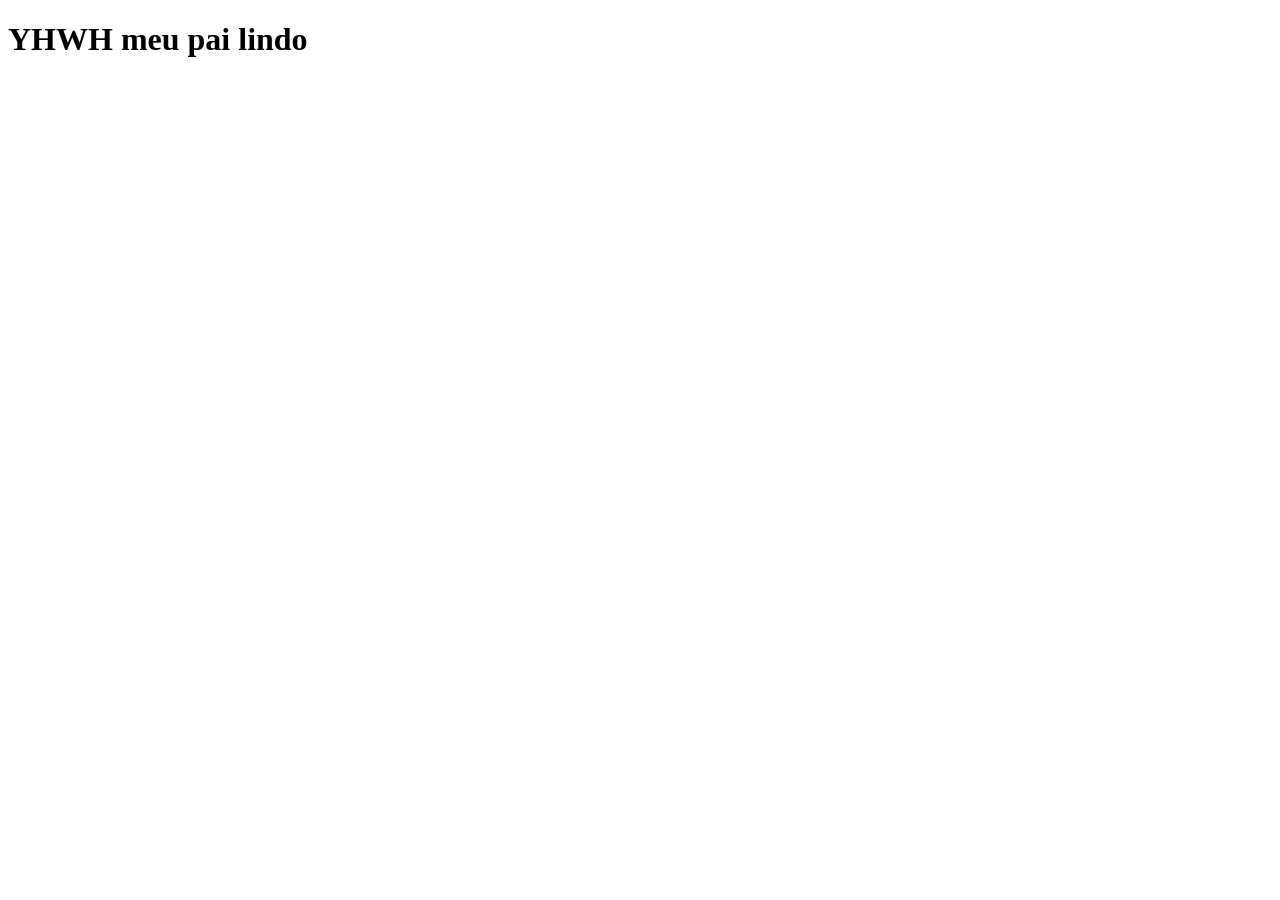
==== index.html @ 0d578454 "first commit" ====
<!DOCTYPE html>
<html lang="pt-br">
<head>
    <meta charset="UTF-8">
    <meta name="viewport" content="width=device-width, initial-scale=1.0">
    <title>Debsy web page</title>
</head>
<body>
 <h1>YHWH meu pai lindo</h1>   
</body>
</html>
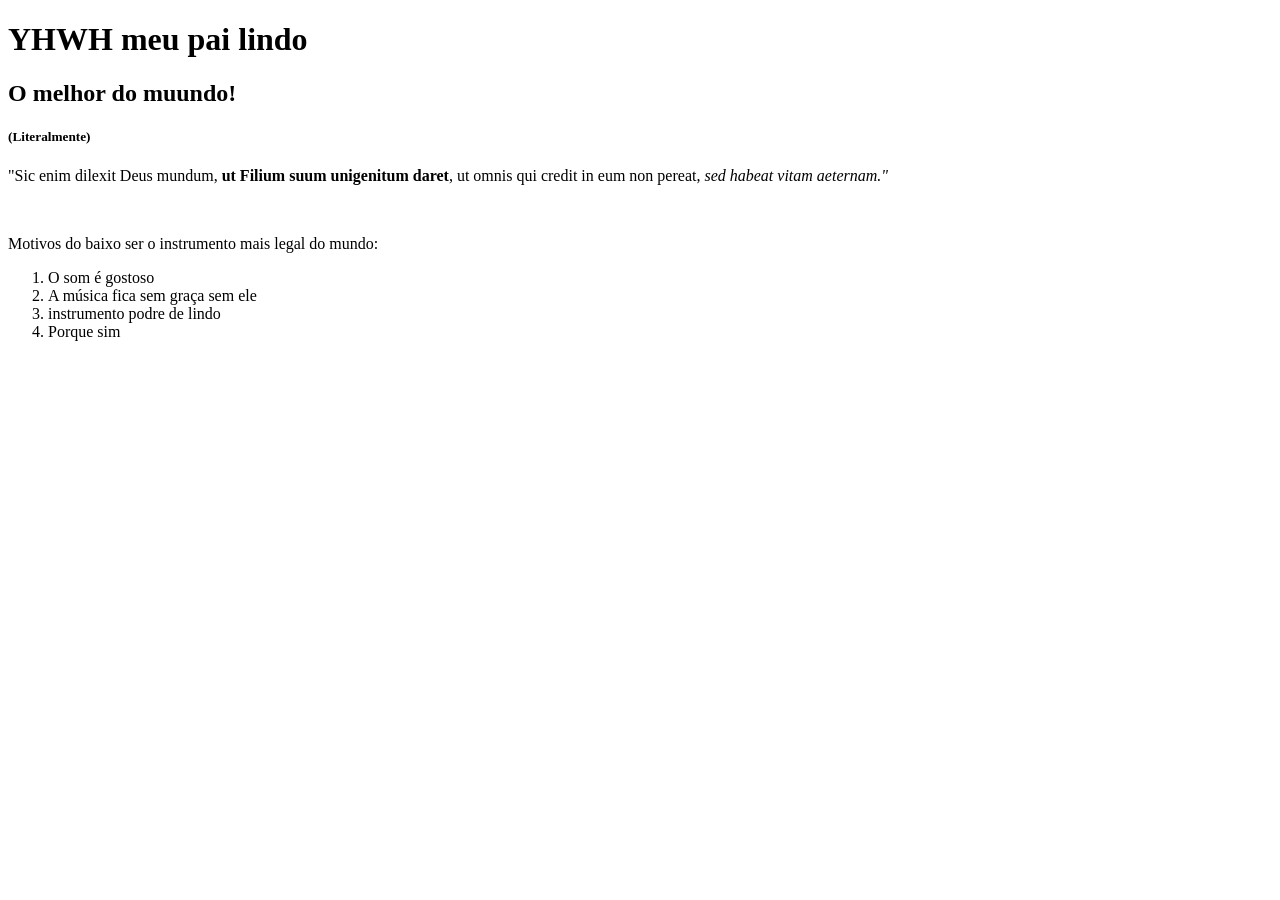
==== commit 531eff9b: "Aula super legal ebaaaaaaaaaaaaaaaaaaaaaaaaaaaa" ====
--- a/index.html
+++ b/index.html
@@ -1,11 +1,26 @@
-<!DOCTYPE html>
+<!doctype html>
 <html lang="pt-br">
-<head>
-    <meta charset="UTF-8">
-    <meta name="viewport" content="width=device-width, initial-scale=1.0">
+  <head>
+    <meta charset="UTF-8" />
+    <meta name="viewport" content="width=device-width, initial-scale=1.0" />
     <title>Debsy web page</title>
-</head>
-<body>
- <h1>YHWH meu pai lindo</h1>   
-</body>
-</html>+  </head>
+  <!-- Uau a coisa mais legal do mundo -->
+  <body>
+    <h1>YHWH meu pai lindo</h1>
+    <h2>O melhor do muundo!</h2>
+    <h5>(Literalmente)</h5>
+    <p>
+      "Sic enim dilexit Deus mundum, <strong>ut Filium suum unigenitum daret</strong>, ut omnis
+      qui credit in eum non pereat, <em>sed habeat vitam aeternam."
+    </p></em>
+    <br  />
+    <p>Motivos do baixo ser o instrumento mais legal do mundo:</p>
+<ol> 
+    <li>O som é gostoso</li>
+    <li>A música fica sem graça sem ele</li>
+    <li>instrumento podre de lindo</li>
+    <li>Porque sim</li>
+</ol>
+  </body>
+</html>
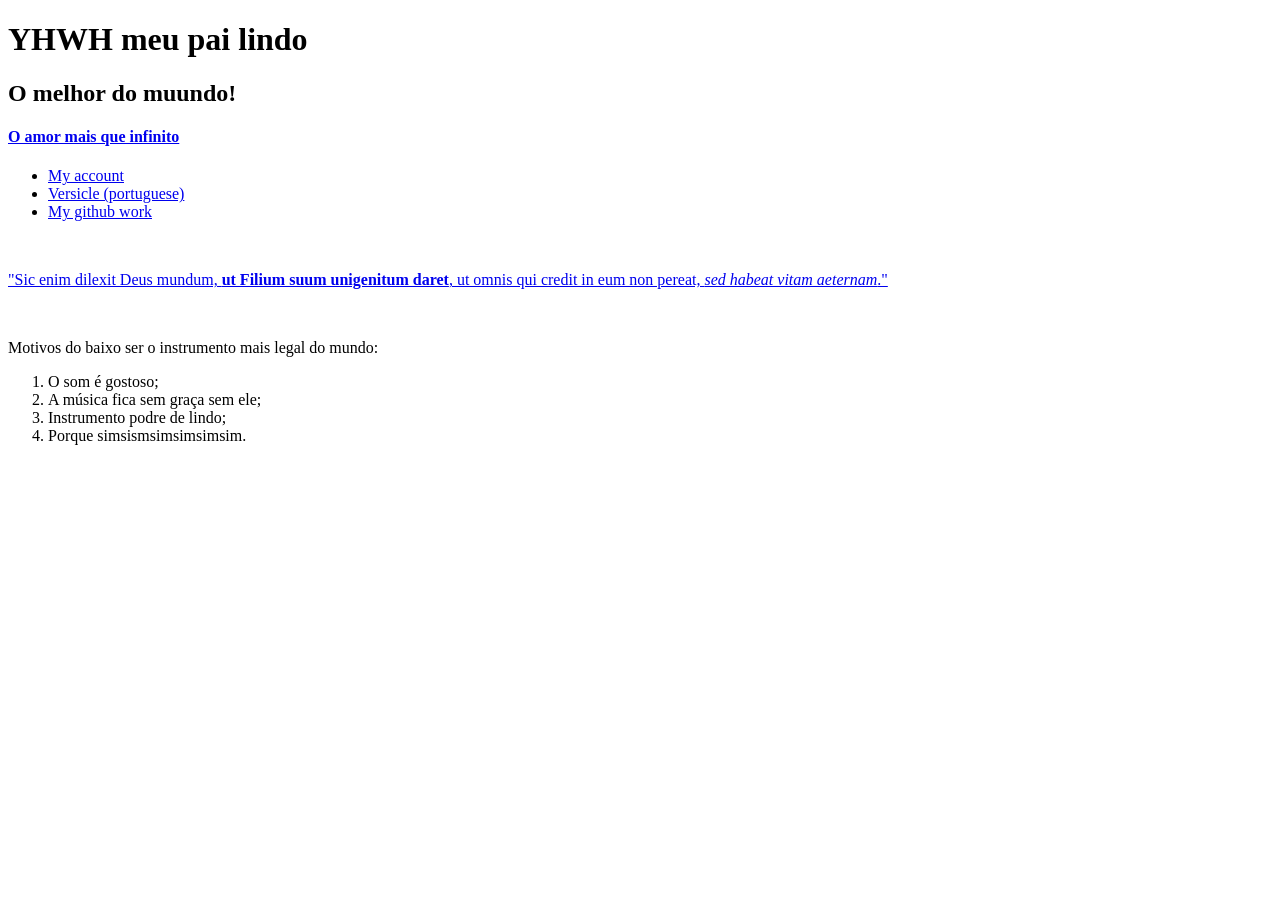
==== commit 8de76151: "Aula 14/05 Link e nav" ====
--- a/index.html
+++ b/index.html
@@ -9,18 +9,39 @@
   <body>
     <h1>YHWH meu pai lindo</h1>
     <h2>O melhor do muundo!</h2>
-    <h5>(Literalmente)</h5>
+    <h4><a href="Sobre.html">O amor mais que infinito</a></h4>
+
+    <nav>
+      <ul>
+        <li>
+          <a href="https://github.com/dbsy-16" target="_blank">My account</a>
+        </li>
+        <li>
+          <a href="https://www.bibliaonline.com.br/acf/jo/3" target="_blank" >Versicle (portuguese)</a
+          >
+        </li>
+        <li>
+          <a href="https://github.com/dbsy-16/Debsy-autoria-web1"
+           target="_blank" >My github work</a
+          >
+        </li>
+      </ul>
+    </nav>
+    <br />
     <p>
-      "Sic enim dilexit Deus mundum, <strong>ut Filium suum unigenitum daret</strong>, ut omnis
-      qui credit in eum non pereat, <em>sed habeat vitam aeternam."
-    </p></em>
-    <br  />
+      <a href="https://www.bible.com/bible/823/JHN.3.16.VULG"
+       target="_blank" >"Sic enim dilexit Deus mundum,
+        <strong>ut Filium suum unigenitum daret</strong>, ut omnis qui credit in
+        eum non pereat, <em>sed habeat vitam aeternam</em>."</a
+      >
+    </p>
+    <br />
     <p>Motivos do baixo ser o instrumento mais legal do mundo:</p>
-<ol> 
-    <li>O som é gostoso</li>
-    <li>A música fica sem graça sem ele</li>
-    <li>instrumento podre de lindo</li>
-    <li>Porque sim</li>
-</ol>
+    <ol>
+      <li>O som é gostoso;</li>
+      <li>A música fica sem graça sem ele;</li>
+      <li>Instrumento podre de lindo;</li>
+      <li>Porque simsismsimsimsimsim.</li>
+    </ol>
   </body>
 </html>
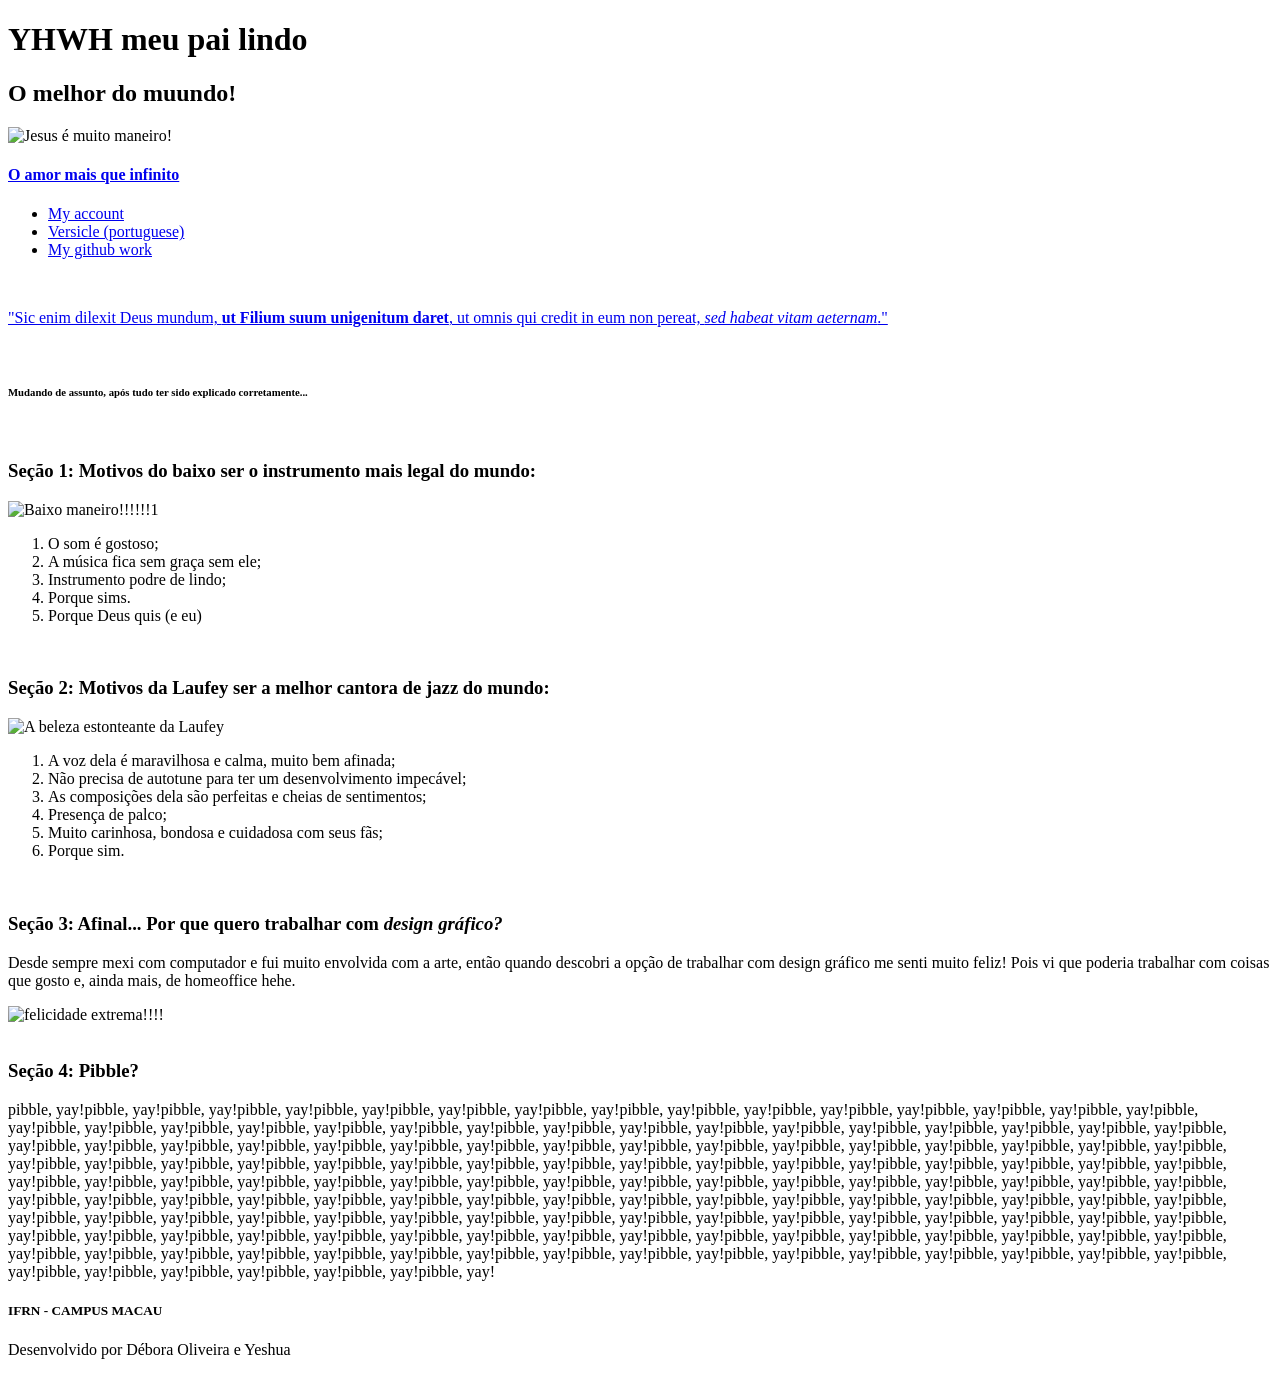
==== commit 3aa69afc: "Aula cotraturno 20/05/26" ====
--- a/index.html
+++ b/index.html
@@ -7,41 +7,168 @@
   </head>
   <!-- Uau a coisa mais legal do mundo -->
   <body>
-    <h1>YHWH meu pai lindo</h1>
-    <h2>O melhor do muundo!</h2>
-    <h4><a href="Sobre.html">O amor mais que infinito</a></h4>
+    <!-- Header é tipo o cabeçalho do site, pondo sua forma de navegação e opções... -->
+    <header>
+      <h1>YHWH meu pai lindo</h1>
+      <h2>O melhor do muundo!</h2>
 
-    <nav>
-      <ul>
-        <li>
-          <a href="https://github.com/dbsy-16" target="_blank">My account</a>
-        </li>
-        <li>
-          <a href="https://www.bibliaonline.com.br/acf/jo/3" target="_blank" >Versicle (portuguese)</a
-          >
-        </li>
-        <li>
-          <a href="https://github.com/dbsy-16/Debsy-autoria-web1"
-           target="_blank" >My github work</a
-          >
-        </li>
-      </ul>
-    </nav>
+      <img
+        src="https://i.pinimg.com/736x/ab/6b/bf/ab6bbfecf361f3de4efa63d5a4ce3e85.jpg"
+        alt="Jesus é muito maneiro!"
+      />
+
+      <h4><a href="Sobre.html">O amor mais que infinito</a></h4>
+      <!-- Indica menu de navegação: NAV. Só semântico mesmo -->
+      <nav>
+        <ul>
+          <li>
+            <a href="https://github.com/dbsy-16" target="_blank">My account</a>
+          </li>
+          <li>
+            <a href="https://www.bibliaonline.com.br/acf/jo/3" target="_blank"
+              >Versicle (portuguese)</a
+            >
+          </li>
+          <li>
+            <a
+              href="https://github.com/dbsy-16/Debsy-autoria-web1"
+              target="_blank"
+              >My github work</a
+            >
+          </li>
+        </ul>
+      </nav>
+    </header>
+
     <br />
-    <p>
-      <a href="https://www.bible.com/bible/823/JHN.3.16.VULG"
-       target="_blank" >"Sic enim dilexit Deus mundum,
-        <strong>ut Filium suum unigenitum daret</strong>, ut omnis qui credit in
-        eum non pereat, <em>sed habeat vitam aeternam</em>."</a
-      >
-    </p>
-    <br />
-    <p>Motivos do baixo ser o instrumento mais legal do mundo:</p>
-    <ol>
-      <li>O som é gostoso;</li>
-      <li>A música fica sem graça sem ele;</li>
-      <li>Instrumento podre de lindo;</li>
-      <li>Porque simsismsimsimsimsim.</li>
-    </ol>
+    <!-- COnteúdo principal do site, facilitando a compreenssão -->
+    <main>
+      <p>
+        <!-- lembrar sempre de por "target='blank'" para "a", ou seja, links -->
+        <a href="https://www.bible.com/bible/823/JHN.3.16.VULG" target="_blank"
+          >"Sic enim dilexit Deus mundum,
+          <strong>ut Filium suum unigenitum daret</strong>, ut omnis qui credit
+          in eum non pereat, <em>sed habeat vitam aeternam</em>."</a
+        >
+      </p>
+
+      <br />
+
+      <h6>Mudando de assunto, após tudo ter sido explicado corretamente...</h6>
+
+      <br />
+
+      <section>
+        <h3>
+          Seção 1: Motivos do baixo ser o instrumento mais legal do mundo:
+        </h3>
+
+        <img
+          src="https://i0.wp.com/www.attackmagazine.com/wp-content/uploads/2021/03/bass-gif.gif?fit=245%2C245&ssl=1"
+          alt="Baixo maneiro!!!!!!1"
+        />
+
+        <!-- ol: lista ordenada, ul: lista não ordenada. Li: itens da lista -->
+
+        <div>
+          <ol>
+            <li>O som é gostoso;</li>
+            <li>A música fica sem graça sem ele;</li>
+            <li>Instrumento podre de lindo;</li>
+            <li>Porque sims.</li>
+            <li>Porque Deus quis (e eu)</li>
+          </ol>
+        </div>
+      </section>
+      <br />
+      <section>
+        <h3>
+          Seção 2: Motivos da Laufey ser a melhor cantora de jazz do mundo:
+        </h3>
+
+        <img
+          src="https://img1.picmix.com/output/pic/normal/5/2/7/0/12910725_632b4.gif"
+          alt="A beleza estonteante da Laufey"
+        />
+
+        <div>
+          <ol>
+            <li>A voz dela é maravilhosa e calma, muito bem afinada;</li>
+            <li>
+              Não precisa de autotune para ter um desenvolvimento impecável;
+            </li>
+            <li>As composições dela são perfeitas e cheias de sentimentos;</li>
+            <li>Presença de palco;</li>
+            <li>Muito carinhosa, bondosa e cuidadosa com seus fãs;</li>
+            <li>Porque sim.</li>
+          </ol>
+        </div>
+      </section>
+      <br />
+      <section>
+        <h3>
+          Seção 3: Afinal... Por que quero trabalhar com
+          <em>design gráfico?</em>
+        </h3>
+
+        <p>
+          Desde sempre mexi com computador e fui muito envolvida com a arte,
+          então quando descobri a opção de trabalhar com design gráfico me senti
+          muito feliz! Pois vi que poderia trabalhar com coisas que gosto e,
+          ainda mais, de homeoffice hehe.
+        </p>
+
+        <div>
+          <img
+            src="https://media2.giphy.com/media/v1.Y2lkPTZjMDliOTUyNzE2YnZlM3Q0YXo0bXlibjY3MnVhMG9nc2pqOWZmM2YwcDhicDZwcyZlcD12MV9naWZzX3NlYXJjaCZjdD1n/llWAXObcitkS7x9XiQ/200w.gif"
+            alt="felicidade extrema!!!!"
+          />
+        </div>
+      </section>
+      <br />
+      <section>
+        <h3>Seção 4: Pibble?</h3>
+
+        <div>
+          <p>
+            pibble, yay!pibble, yay!pibble, yay!pibble, yay!pibble, yay!pibble,
+            yay!pibble, yay!pibble, yay!pibble, yay!pibble, yay!pibble,
+            yay!pibble, yay!pibble, yay!pibble, yay!pibble, yay!pibble,
+            yay!pibble, yay!pibble, yay!pibble, yay!pibble, yay!pibble,
+            yay!pibble, yay!pibble, yay!pibble, yay!pibble, yay!pibble,
+            yay!pibble, yay!pibble, yay!pibble, yay!pibble, yay!pibble,
+            yay!pibble, yay!pibble, yay!pibble, yay!pibble, yay!pibble,
+            yay!pibble, yay!pibble, yay!pibble, yay!pibble, yay!pibble,
+            yay!pibble, yay!pibble, yay!pibble, yay!pibble, yay!pibble,
+            yay!pibble, yay!pibble, yay!pibble, yay!pibble, yay!pibble,
+            yay!pibble, yay!pibble, yay!pibble, yay!pibble, yay!pibble,
+            yay!pibble, yay!pibble, yay!pibble, yay!pibble, yay!pibble,
+            yay!pibble, yay!pibble, yay!pibble, yay!pibble, yay!pibble,
+            yay!pibble, yay!pibble, yay!pibble, yay!pibble, yay!pibble,
+            yay!pibble, yay!pibble, yay!pibble, yay!pibble, yay!pibble,
+            yay!pibble, yay!pibble, yay!pibble, yay!pibble, yay!pibble,
+            yay!pibble, yay!pibble, yay!pibble, yay!pibble, yay!pibble,
+            yay!pibble, yay!pibble, yay!pibble, yay!pibble, yay!pibble,
+            yay!pibble, yay!pibble, yay!pibble, yay!pibble, yay!pibble,
+            yay!pibble, yay!pibble, yay!pibble, yay!pibble, yay!pibble,
+            yay!pibble, yay!pibble, yay!pibble, yay!pibble, yay!pibble,
+            yay!pibble, yay!pibble, yay!pibble, yay!pibble, yay!pibble,
+            yay!pibble, yay!pibble, yay!pibble, yay!pibble, yay!pibble,
+            yay!pibble, yay!pibble, yay!pibble, yay!pibble, yay!pibble,
+            yay!pibble, yay!pibble, yay!pibble, yay!pibble, yay!pibble,
+            yay!pibble, yay!pibble, yay!pibble, yay!pibble, yay!pibble,
+            yay!pibble, yay!pibble, yay!pibble, yay!pibble, yay!pibble,
+            yay!pibble, yay!pibble, yay!pibble, yay!pibble, yay!pibble,
+            yay!pibble, yay!pibble, yay!pibble, yay!pibble, yay!pibble,
+            yay!pibble, yay!pibble, yay!pibble, yay!pibble, yay!
+          </p>
+        </div>
+      </section>
+    </main>
+    <!-- Informações secundarias, fica embaixo no site, com contatos, etc -->
+    <footer>
+      <h5>IFRN - CAMPUS MACAU</h5>
+      <p>Desenvolvido por Débora Oliveira e Yeshua</p>
+    </footer>
   </body>
 </html>
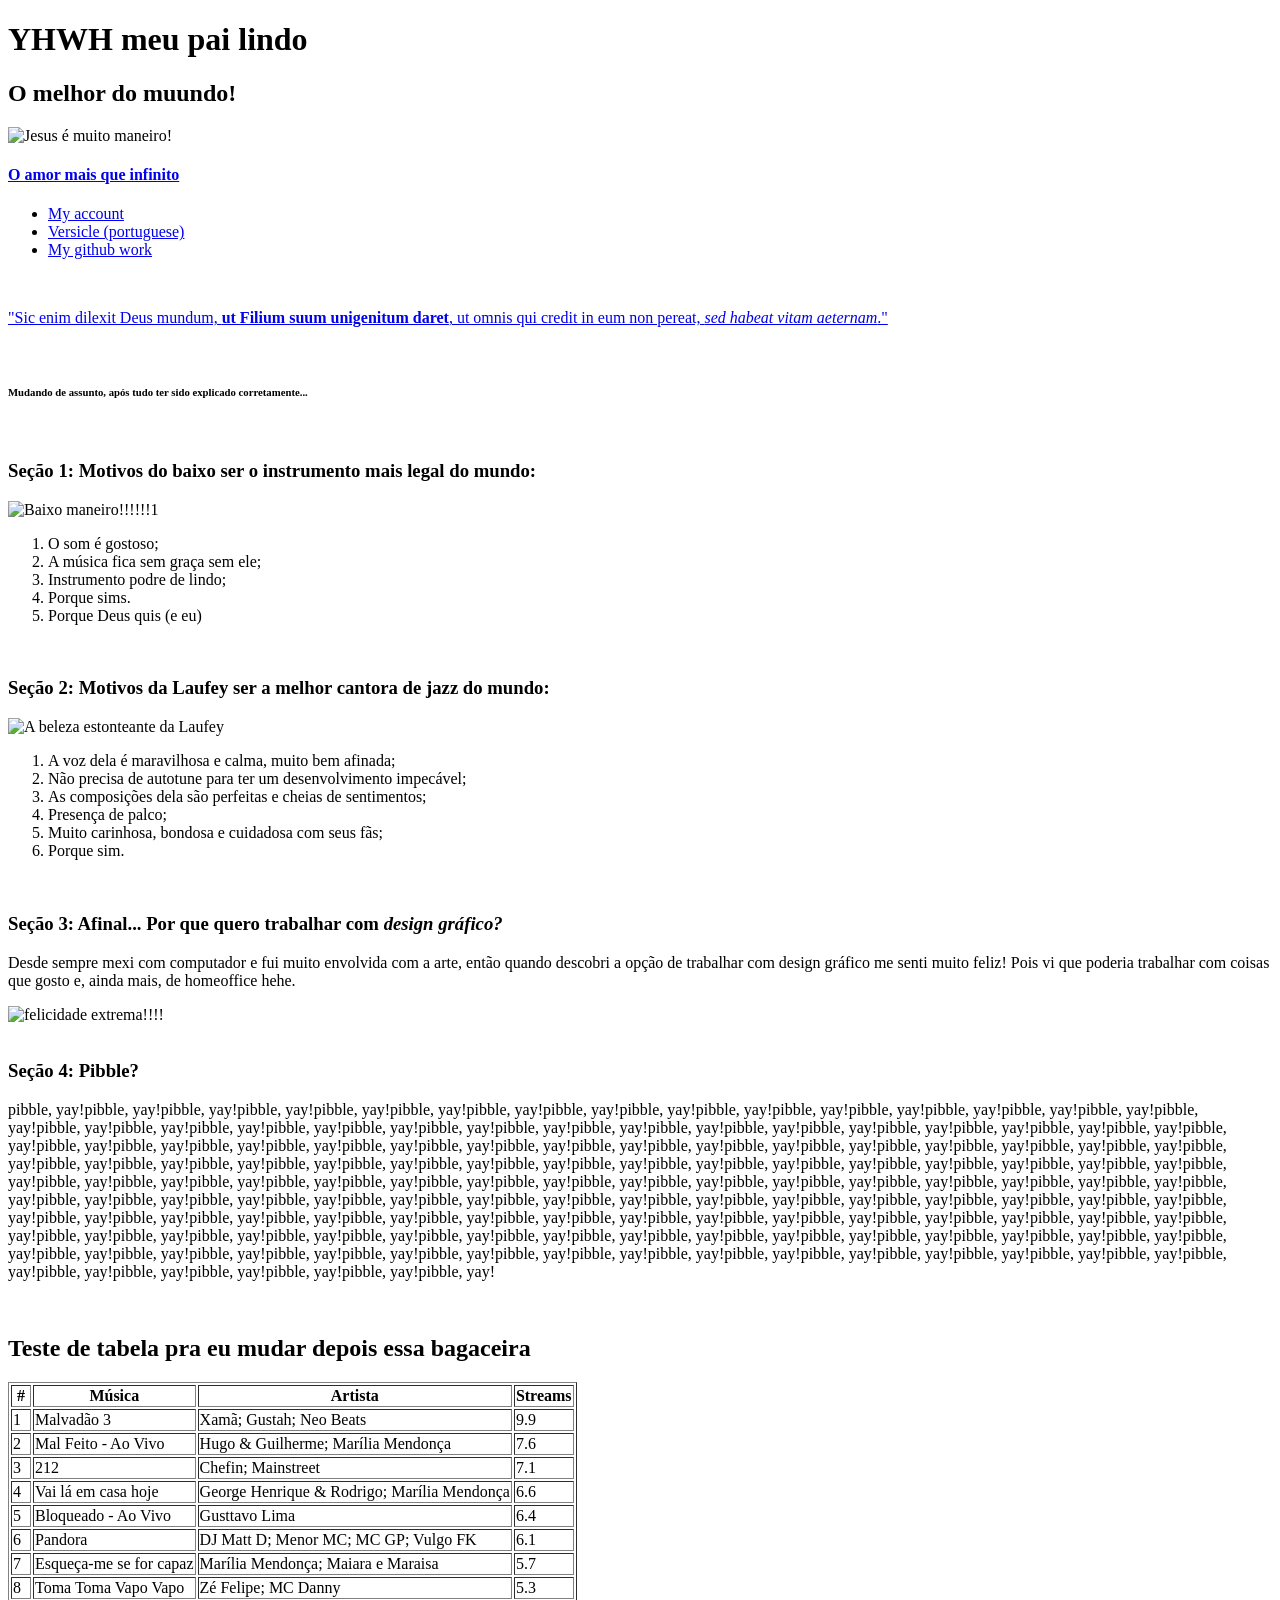
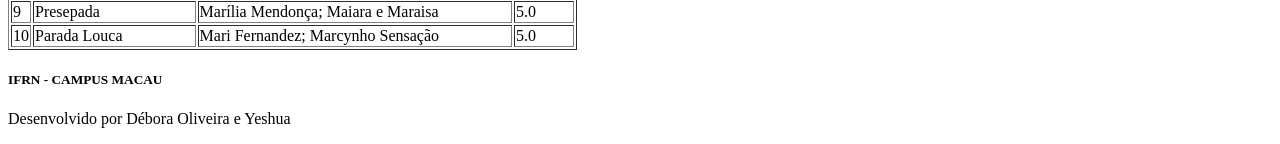
==== commit a2fdbc18: "Aula tabela dia 18/06" ====
--- a/index.html
+++ b/index.html
@@ -164,6 +164,92 @@
           </p>
         </div>
       </section>
+
+<br>
+
+<section>
+  <h2>Teste de tabela pra eu mudar depois essa bagaceira</h2>
+
+
+<table border="1">
+    <thead>
+        <tr>
+            <th>#</th>
+            <th>Música</th>
+            <th>Artista</th>
+            <th>Streams</th>
+        </tr>
+    </thead>
+    <tbody>
+        <tr>
+            <td>1</td>
+            <td>Malvadão 3</td>
+            <td>Xamã; Gustah; Neo Beats</td>
+            <td>9.9</td>
+        </tr>
+        <tr>
+            <td>2</td>
+            <td>Mal Feito - Ao Vivo</td>
+            <td>Hugo & Guilherme; Marília Mendonça</td>
+            <td>7.6</td>
+        </tr>
+        <tr>
+            <td>3</td>
+            <td>212</td>
+            <td>Chefin; Mainstreet</td>
+            <td>7.1</td>
+        </tr>
+        <tr>
+            <td>4</td>
+            <td>Vai lá em casa hoje</td>
+            <td>George Henrique & Rodrigo; Marília Mendonça</td>
+            <td>6.6</td>
+        </tr>
+        <tr>
+            <td>5</td>
+            <td>Bloqueado - Ao Vivo</td>
+            <td>Gusttavo Lima</td>
+            <td>6.4</td>
+        </tr>
+        <tr>
+            <td>6</td>
+            <td>Pandora</td>
+            <td>DJ Matt D; Menor MC; MC GP; Vulgo FK</td>
+            <td>6.1</td>
+        </tr>
+        <tr>
+            <td>7</td>
+            <td>Esqueça-me se for capaz</td>
+            <td>Marília Mendonça; Maiara e Maraisa</td>
+            <td>5.7</td>
+        </tr>
+        <tr>
+            <td>8</td>
+            <td>Toma Toma Vapo Vapo</td>
+            <td>Zé Felipe; MC Danny</td>
+            <td>5.3</td>
+        </tr>
+        <tr>
+            <td>9</td>
+            <td>Presepada</td>
+            <td>Marília Mendonça; Maiara e Maraisa</td>
+            <td>5.0</td>
+        </tr>
+        <tr>
+            <td>10</td>
+            <td>Parada Louca</td>
+            <td>Mari Fernandez; Marcynho Sensação</td>
+            <td>5.0</td>
+        </tr>
+    </tbody>
+</table>
+
+
+</section>
+
+
+
+
     </main>
     <!-- Informações secundarias, fica embaixo no site, com contatos, etc -->
     <footer>
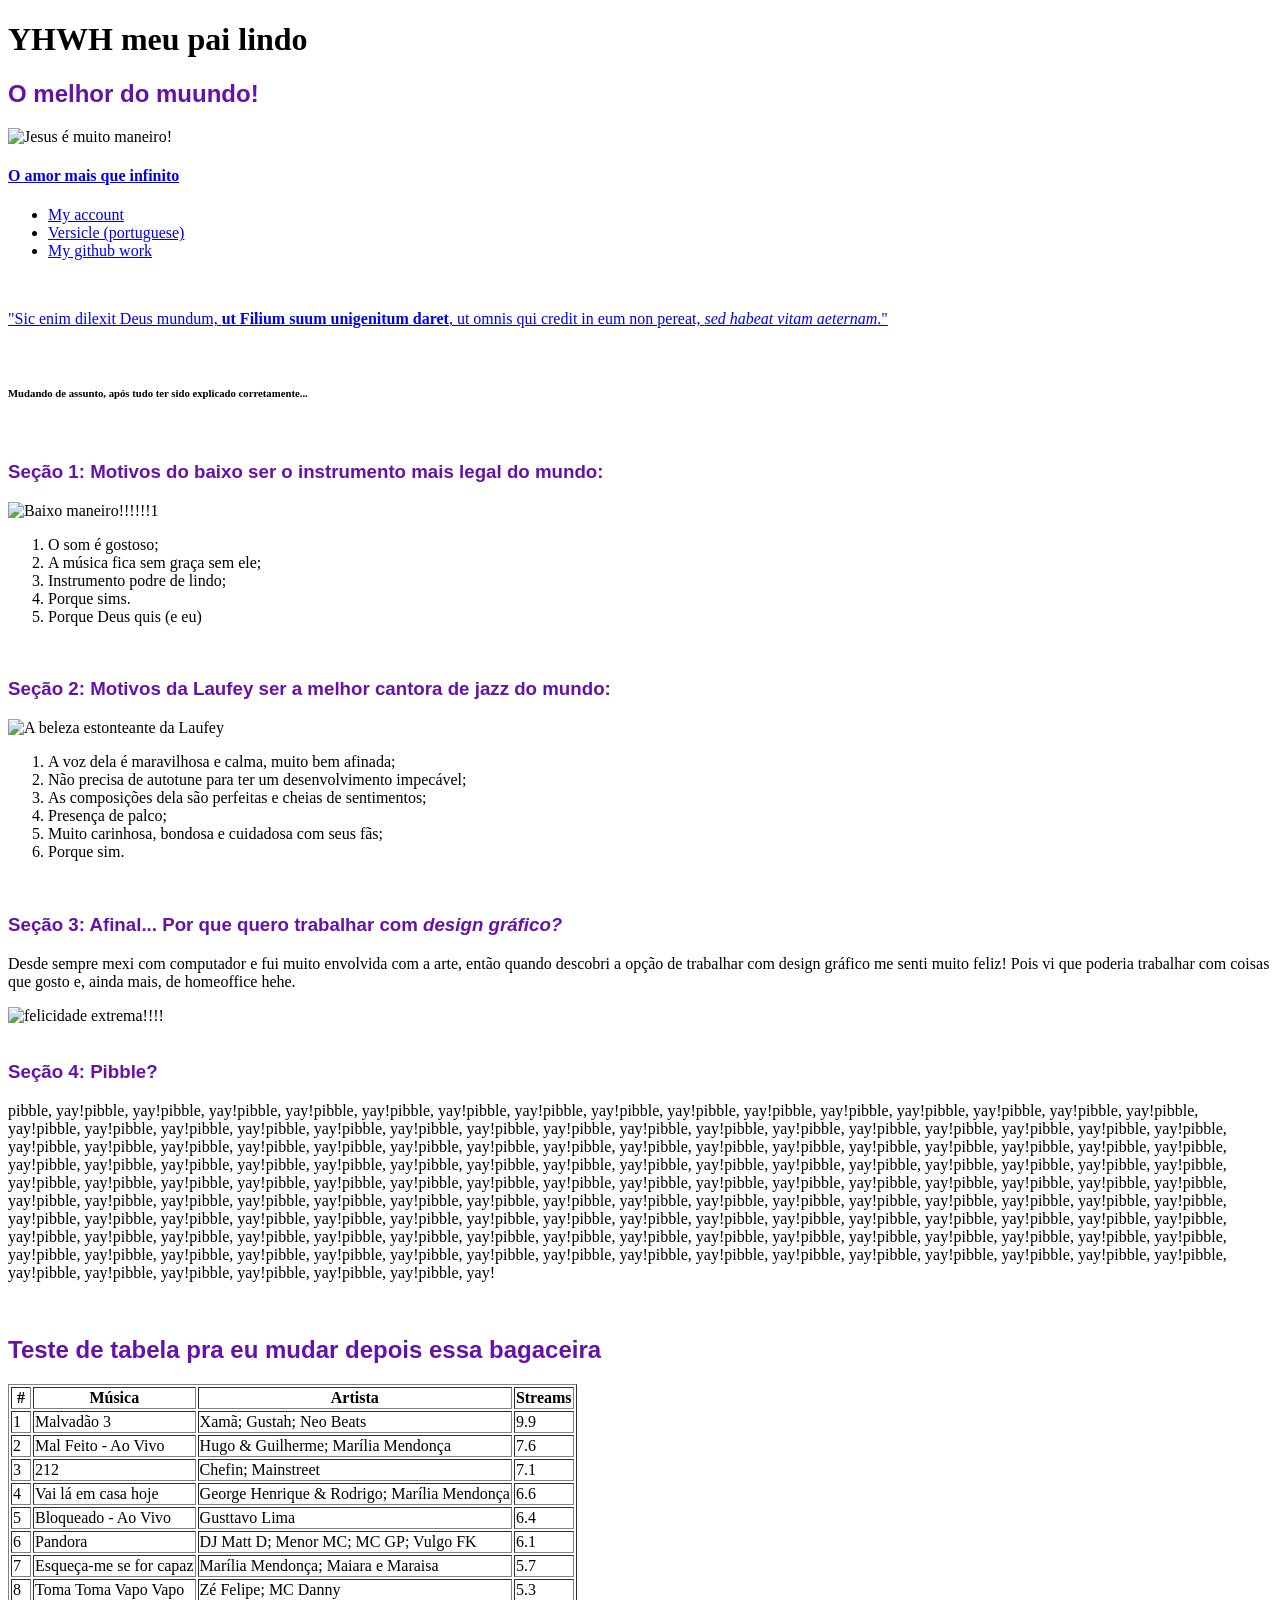
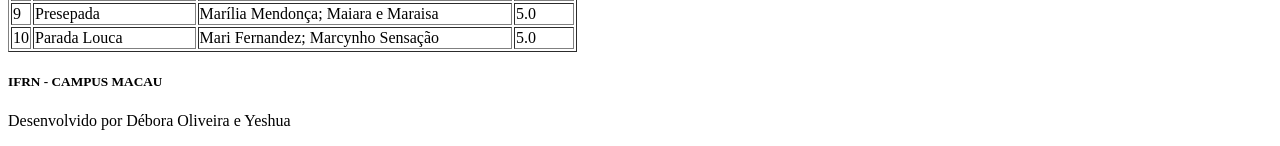
==== commit 51adef0f: "css 02/07/26" ====
--- a/index.html
+++ b/index.html
@@ -4,6 +4,8 @@
     <meta charset="UTF-8" />
     <meta name="viewport" content="width=device-width, initial-scale=1.0" />
     <title>Debsy web page</title>
+    <link rel="stylesheet" href="./styles/style.css">
+
   </head>
   <!-- Uau a coisa mais legal do mundo -->
   <body>
--- a/styles/style.css
+++ b/styles/style.css
@@ -0,0 +1,21 @@
+h2, h2, h3 {
+    font-family:'Gill Sans', 'Gill Sans MT', Calibri, 'Trebuchet MS', sans-serif;
+    color: rgb(103, 17, 173);
+}
+
+p {
+
+
+}
+
+/* seleção de id é só pra coisas unicas no codigo coom # */
+
+
+/* classe: (tem que ter um ponto no começo o nome) é só pra um item em específico; */
+
+
+/* pra uma parte em especifoc do texto : spam;    */
+
+
+/* seleção de elementos em especifico de uma determinada classe */
+
